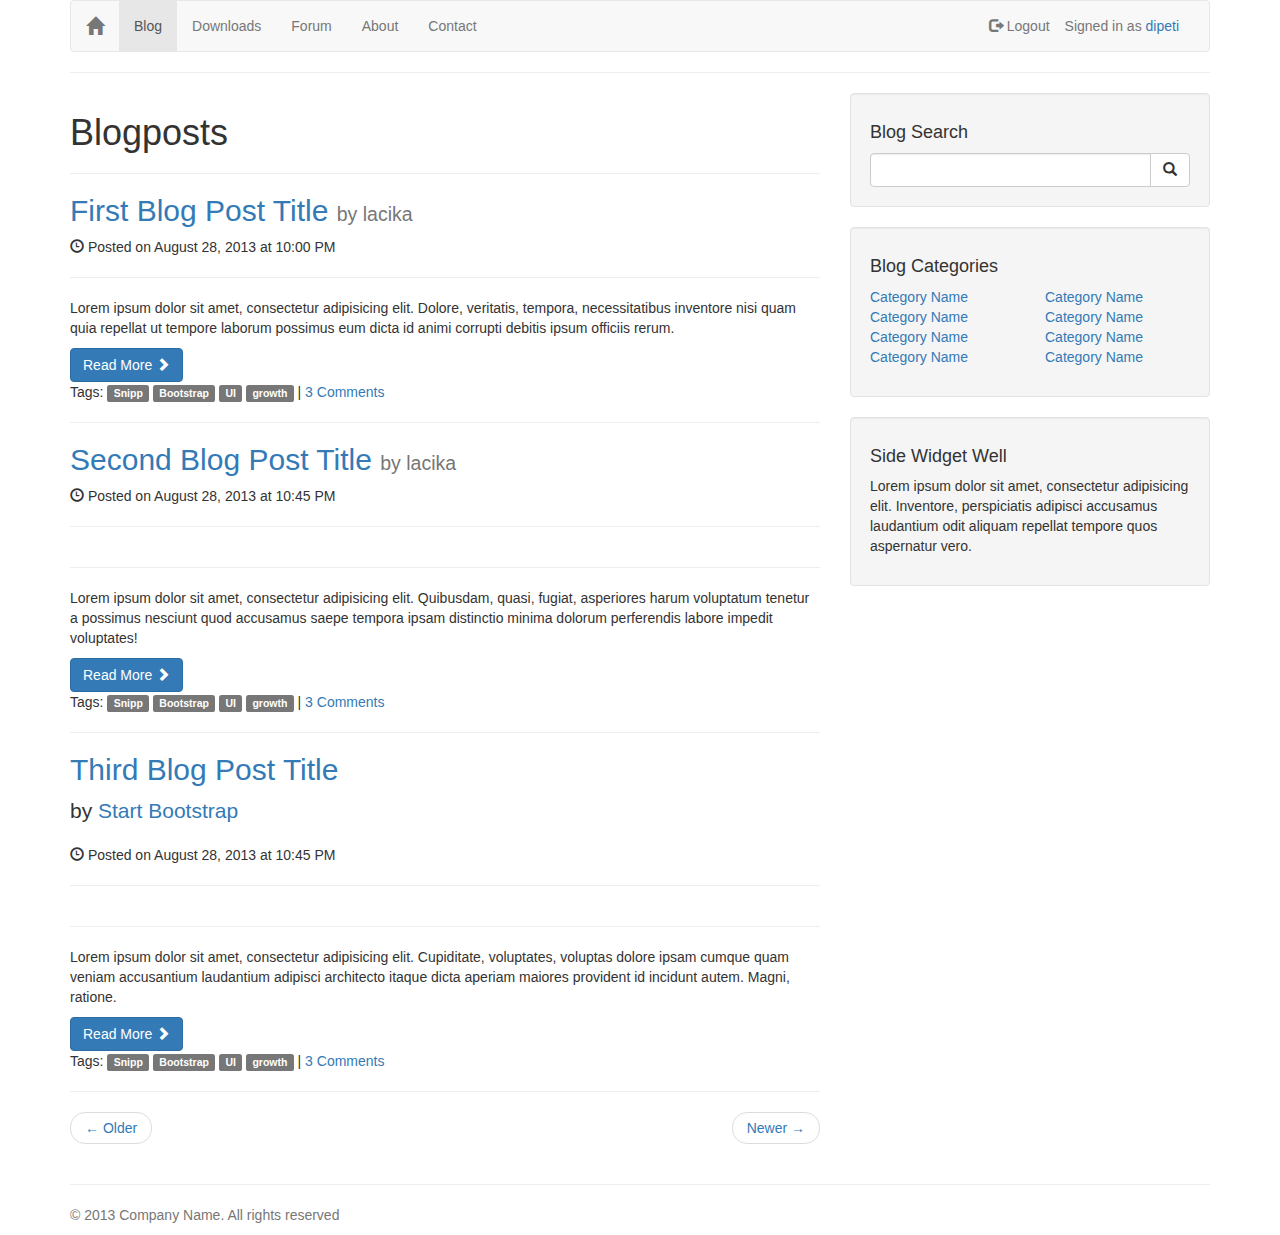
==== app/Resources/views/temporary_htmls/index.html @ 08967ed0 "Symfony project created" ====
<!DOCTYPE html>
<html>
<head>
	<title>HomeProject</title>
	<script type="text/javascript" src=" https://code.jquery.com/jquery-3.1.1.min.js"></script>
	<!-- Latest compiled and minified CSS -->
	<link rel="stylesheet" href="https://maxcdn.bootstrapcdn.com/bootstrap/3.3.7/css/bootstrap.min.css" integrity="sha384-BVYiiSIFeK1dGmJRAkycuHAHRg32OmUcww7on3RYdg4Va+PmSTsz/K68vbdEjh4u" crossorigin="anonymous">

	<!-- Optional theme -->
	<link rel="stylesheet" href="https://maxcdn.bootstrapcdn.com/bootstrap/3.3.7/css/bootstrap-theme.min.css" integrity="sha384-rHyoN1iRsVXV4nD0JutlnGaslCJuC7uwjduW9SVrLvRYooPp2bWYgmgJQIXwl/Sp" crossorigin="anonymous">

	<!-- Latest compiled and minified JavaScript -->
	<script src="https://maxcdn.bootstrapcdn.com/bootstrap/3.3.7/js/bootstrap.min.js" integrity="sha384-Tc5IQib027qvyjSMfHjOMaLkfuWVxZxUPnCJA7l2mCWNIpG9mGCD8wGNIcPD7Txa" crossorigin="anonymous"></script>
	<link rel="stylesheet" type="text/css" href="main.css">
	<script type="text/javascript" src="main.js"></script>
</head>
<body>
<div class="container">
	<nav class="navbar navbar-default">
		<div class="container-fluid">
			<div class="navbar-header">
				<a class="navbar-brand" href="#">
					<span class="glyphicon glyphicon-home"></span>
				</a>
			</div><!-- /.navbar-header pull-left -->
			<div class="navbar-header pull-right">
					<span class="navbar-text">Signed in as <a class="" href="file:///D:/php/HomeProject/index.html" data-toggle="tooltip" title="Edit profile">dipeti</a></span>
					<button type="button" class="navbar-toggle collapsed" data-toggle="collapse" data-target="#myNavbar" aria-expanded="false">
						<span class="icon-bar"></span>
						<span class="icon-bar"></span>
						<span class="icon-bar"></span>
					</button>
			</div><!-- /.navbar-header pull-right -->
			<div class="collapse navbar-collapse" id="myNavbar">
				<ul class="nav navbar-nav">
                    <li class="active" ><a href="file:///D:/php/HomeProject/index.html">Blog</a></li>
                    <li><a href="file:///D:/php/HomeProject/downloads.html">Downloads</a></li>
                    <li><a href="file:///D:/php/HomeProject/forum.html">Forum</a></li>
                    <li><a href="#">About</a></li>
                    <li><a href="#">Contact</a></li>
                </ul>
				<ul class="nav navbar-nav navbar-right">
					<li><a href="#"><span class="glyphicon glyphicon-log-out"></span> Logout</a></li>
				</ul>
			</div> <!-- /.navbar-collapse -->
		</div><!-- /.container-fluid -->
	</nav>	
	<hr class="dl-horizontal">
</div>
<div class="container">

        <div class="row">

            <!-- Blog Entries Column -->
            <div class="col-sm-8">

                <h1>Blogposts<hr class="page"></h1>
                <!-- First Blog Post -->
                <h2>
                    <a href="file:///D:/php/HomeProject/blogpost.html">First Blog Post Title</a> <small>by lacika</small>
                </h2>
                
                <p><span class="glyphicon glyphicon-time"></span> Posted on August 28, 2013 at 10:00 PM</p>
                <hr>
                <!-- <img class="img-responsive" src="http://placehold.it/900x300" alt=""> <hr> -->
               
                <p>Lorem ipsum dolor sit amet, consectetur adipisicing elit. Dolore, veritatis, tempora, necessitatibus inventore nisi quam quia repellat ut tempore laborum possimus eum dicta id animi corrupti debitis ipsum officiis rerum.</p>
                <a class="btn btn-primary" href="file:///D:/php/HomeProject/blogpost.html">Read More <span class="glyphicon glyphicon-chevron-right"></span></a>
                <p class="tags">Tags: 
    				<a href="#"><span class="label label-default">Snipp</span></a> 
					<a href="#"><span class="label label-default">Bootstrap</span></a> 
					<a href="#"><span class="label label-default">UI</span></a> 
					<a href="#"><span class="label label-default">growth</span></a>
				 	| <i class="icon-comment"></i> <a href="#">3 Comments</a>
				</p>	
                <hr>

                <!-- Second Blog Post -->
                <h2>
                    <a href="#">Second Blog Post Title</a> <small>by lacika</small>
                </h2>
                <p><span class="glyphicon glyphicon-time"></span> Posted on August 28, 2013 at 10:45 PM</p>
                <hr>
                <img class="img-responsive" src="http://placehold.it/900x300" alt="">
                <hr>
                <p>Lorem ipsum dolor sit amet, consectetur adipisicing elit. Quibusdam, quasi, fugiat, asperiores harum voluptatum tenetur a possimus nesciunt quod accusamus saepe tempora ipsam distinctio minima dolorum perferendis labore impedit voluptates!</p>
                <a class="btn btn-primary" href="#">Read More <span class="glyphicon glyphicon-chevron-right"></span></a>
                <p class="tags">Tags: 
    				<a href="#"><span class="label label-default">Snipp</span></a> 
					<a href="#"><span class="label label-default">Bootstrap</span></a> 
					<a href="#"><span class="label label-default">UI</span></a> 
					<a href="#"><span class="label label-default">growth</span></a>
				 	| <i class="icon-comment"></i> <a href="#">3 Comments</a>
				</p>
                <hr>

                <!-- Third Blog Post -->
                <h2>
                    <a href="#">Third Blog Post Title</a>
                </h2>
                <p class="lead">
                    by <a href="index.php">Start Bootstrap</a>
                </p>
                <p><span class="glyphicon glyphicon-time"></span> Posted on August 28, 2013 at 10:45 PM</p>
                <hr>
                <img class="img-responsive" src="http://placehold.it/900x300" alt="">
                <hr>
                <p>Lorem ipsum dolor sit amet, consectetur adipisicing elit. Cupiditate, voluptates, voluptas dolore ipsam cumque quam veniam accusantium laudantium adipisci architecto itaque dicta aperiam maiores provident id incidunt autem. Magni, ratione.</p>
                <a class="btn btn-primary" href="#">Read More <span class="glyphicon glyphicon-chevron-right"></span></a>
                <p class="tags">Tags: 
    				<a href="#"><span class="label label-default">Snipp</span></a> 
					<a href="#"><span class="label label-default">Bootstrap</span></a> 
					<a href="#"><span class="label label-default">UI</span></a> 
					<a href="#"><span class="label label-default">growth</span></a>
				 	| <i class="icon-comment"></i> <a href="#">3 Comments</a>
				</p>
                <hr>

                <!-- Pager -->
                <ul class="pager">
                    <li class="previous">
                        <a href="#">&larr; Older</a>
                    </li>
                    <li class="next">
                        <a href="#">Newer &rarr;</a>
                    </li>
                </ul>

            </div>

            <!-- Blog Sidebar Widgets Column -->
            <div class="col-sm-4" id="sidebar">

                <!-- Blog Search Well -->
                <div class="well">
                    <h4>Blog Search</h4>
                    <div class="input-group">
                        <input type="text" class="form-control">
                        <span class="input-group-btn">
                            <button class="btn btn-default" type="button">
                                <span class="glyphicon glyphicon-search"></span>
                        </button>
                        </span>
                    </div>
                    <!-- /.input-group -->
                </div>

                <!-- Blog Categories Well -->
                <div class="well">
                    <h4>Blog Categories</h4>
                    <div class="row">
                        <div class="col-md-6">
                            <ul class="list-unstyled">
                                <li><a href="#">Category Name</a>
                                </li>
                                <li><a href="#">Category Name</a>
                                </li>
                                <li><a href="#">Category Name</a>
                                </li>
                                <li><a href="#">Category Name</a>
                                </li>
                            </ul>
                        </div>
                        <!-- /.col-lg-6 -->
                        <div class="col-md-6">
                            <ul class="list-unstyled">
                                <li><a href="#">Category Name</a>
                                </li>
                                <li><a href="#">Category Name</a>
                                </li>
                                <li><a href="#">Category Name</a>
                                </li>
                                <li><a href="#">Category Name</a>
                                </li>
                            </ul>
                        </div>
                        <!-- /.col-lg-6 -->
                    </div>
                    <!-- /.row -->
                </div>

                <!-- Side Widget Well -->
                <div class="well">
                    <h4>Side Widget Well</h4>
                    <p>Lorem ipsum dolor sit amet, consectetur adipisicing elit. Inventore, perspiciatis adipisci accusamus laudantium odit aliquam repellat tempore quos aspernatur vero.</p>
                </div>

            </div>

        </div>
        <!-- /.row -->

        <hr>
        <div class="footer">
        	<div class="container">
        		<div class="row">
	       		<p class="text-muted">© 2013 Company Name. All rights reserved</p>
        		</div>
        	</div>
        </div>
</body>
</html>
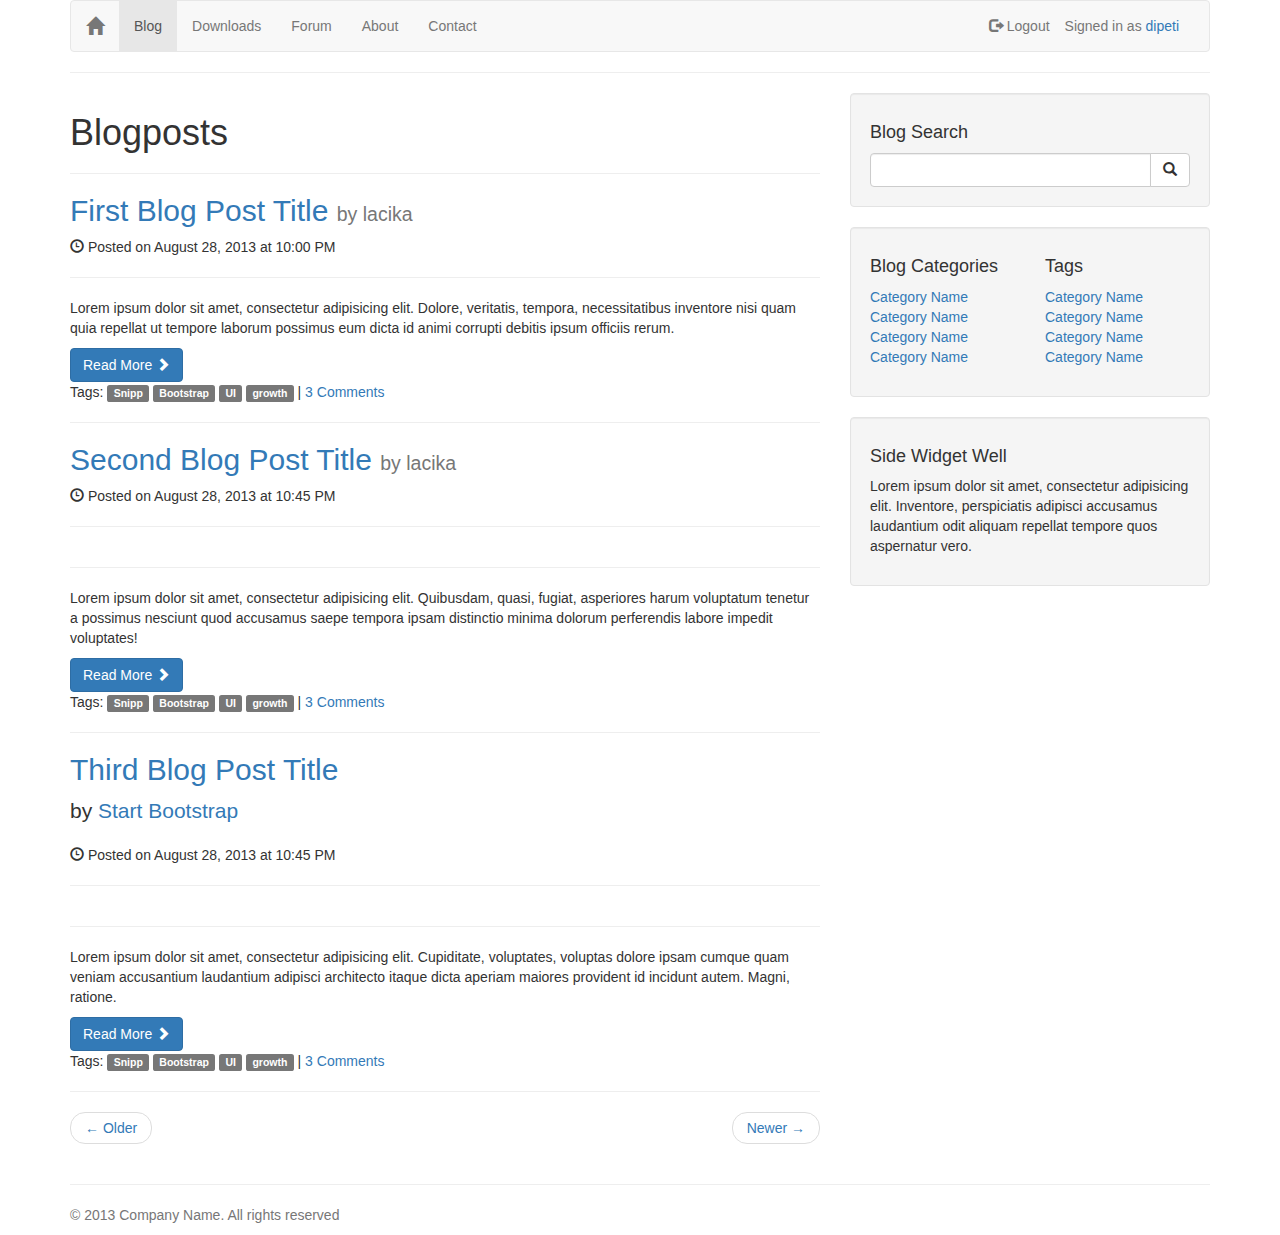
==== commit 7b4af795: "Blog:home.html.twig created; base.html.twig modified" ====
--- a/app/Resources/views/temporary_htmls/index.html
+++ b/app/Resources/views/temporary_htmls/index.html
@@ -147,9 +147,10 @@
 
                 <!-- Blog Categories Well -->
                 <div class="well">
-                    <h4>Blog Categories</h4>
+
                     <div class="row">
-                        <div class="col-md-6">
+                        <div class="col-lg-6">
+                            <h4>Blog Categories</h4>
                             <ul class="list-unstyled">
                                 <li><a href="#">Category Name</a>
                                 </li>
@@ -162,7 +163,8 @@
                             </ul>
                         </div>
                         <!-- /.col-lg-6 -->
-                        <div class="col-md-6">
+                        <div class="col-lg-6">
+                            <h4>Tags</h4>
                             <ul class="list-unstyled">
                                 <li><a href="#">Category Name</a>
                                 </li>
@@ -198,5 +200,6 @@
         		</div>
         	</div>
         </div>
+    </div>
 </body>
 </html>